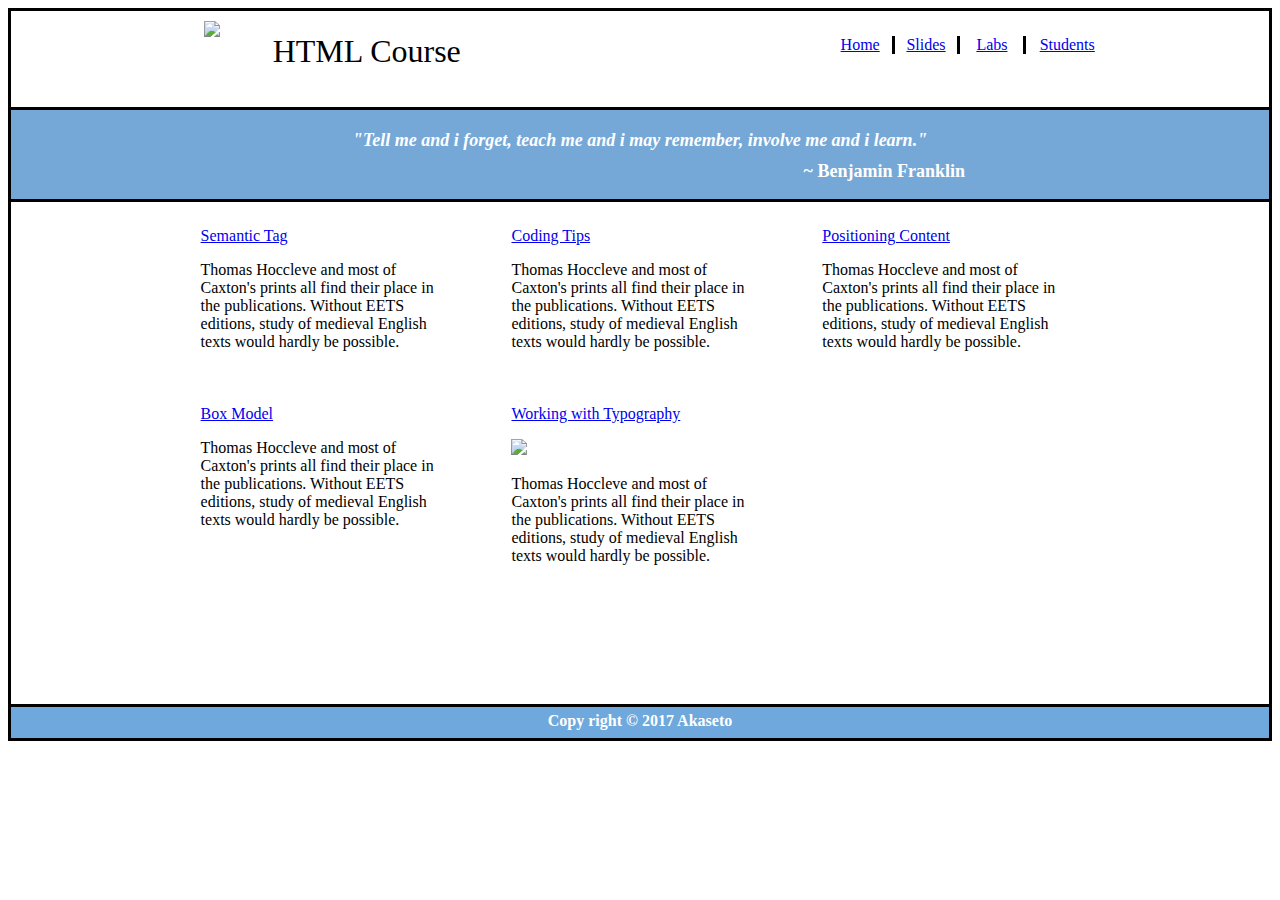
==== layout/page/index.html @ 0335584d "bai_lab6" ====
<!DOCTYPE html>
<html>
<head>
	<title>Lab6</title>
	<meta charset="utf-8">
	<link rel="stylesheet" type="text/css" href="../css/style.css">
</head>
<body>
	<div class="header">
		<div class="header1">
			<div class="header-img">
				<div class="headerimg">
				<img src="https://yt3.ggpht.com/a-/ACSszfGLdZLcISF64kn9fK5_MRii3f0tCkp1J-eNwg=s800-mo-c-c0xffffffff-rj-k-no" class="img1">
				</div>
			</div>
			<div class="header-text">
				<div class="text">HTML Course</div>
			</div>
		</div>
		<div class="header2">
			<div class="header-content"><a href="#">Home</a></div>
			<div class="header-content"><a href="#">Slides</a></div>
			<div class="header-content"><a href="#">Labs</a></div>
			<div id="header-content4" class="header-content"><a href="#">Students</a></div>
		</div>
	</div>
	<div class="clear-both"></div>
	<div class="nav-bar">
		<div class="text1">"Tell me and i forget, teach me and i may remember, involve me and i learn."</div>
		<div class="text2">~ Benjamin Franklin</div>
	</div>
	<div class="main-content">
		<div class="content">
			<div><a href="#">Semantic Tag</a></div>
			<div>
				<p>Thomas Hoccleve and most of Caxton's prints all find their place in the publications. Without EETS editions, study of medieval English texts would hardly be possible.</p>
			</div>
		</div>
		<div class="content">
			<div><a href="#">Coding Tips</a></div>
			<div>
				<p>Thomas Hoccleve and most of Caxton's prints all find their place in the publications. Without EETS editions, study of medieval English texts would hardly be possible.</p>
			</div>
		</div>
		<div class="content">
		    <div><a href="#">Positioning Content</a></div>
		    <div>
		    	<p>Thomas Hoccleve and most of Caxton's prints all find their place in the publications. Without EETS editions, study of medieval English texts would hardly be possible.</p>
		    </div>
		</div>
		<div class="content">
			<div><a href="#">Box Model</a></div>
			<div>
				<p>Thomas Hoccleve and most of Caxton's prints all find their place in the publications. Without EETS editions, study of medieval English texts would hardly be possible.</p>
			</div>
		</div>
		<div class="content">
			<div><a href="#">Working with Typography</a></div>	
			<div><p></p></div>
			<img src="https://www.csschopper.com/blog/wp-content/uploads/2010/09/Web-Typography-Rules.png" class="img">
			<div>
				<p>Thomas Hoccleve and most of Caxton's prints all find their place in the publications. Without EETS editions, study of medieval English texts would hardly be possible.</p>
			</div>
		</div>
	</div>	
	<div class="clear-both"></div>
	<div class="footer">Copy right &#169; 2017 Akaseto</div>
</body>
</html>
---- layout/css/style.css ----
.header {
	background-color: white;
	color: black;
	border: black 3px solid;
	height: 96px;
}
.header1 {
	float:left;
	width: 40%
}
.header-img {
	float: left;
	width: 48%
}
.headerimg {
	padding-top: 10px;
	padding-left: 80%;
	width: 100%
}
.img1 {
	width: 25%
}
.header-text {
	float: right;
	width: 48%
}
.text {
	font-size: xx-large;
	padding-top: 22px;
}
.header2 {
	float: right;
	width: 25%;
	padding-top: 2%;
	padding-left: 15%;
	padding-right: 10%;
}
.header-content {
	border-right: black 3px solid;
	float: left;
	width: 20%;
	text-align: center;
}
#header-content4 {
	border-right: black 0px solid;
	margin-left: 3%;
}
.nav-bar {
	background-color: #75a8d7;
	border: black 3px solid;
	border-top: black 0px solid;
	height: 89px;
}
.text1 {
	background-color: #75a8d7;
	color: white;
	text-align: center;
	padding-top: 20px;
	font-size: large;
	font-style: italic;
	font-weight: bold;
}
.text2 {
	background-color: #75a8d7;
	color: white;
	font-size: large;
	font-weight: bold;
	padding-left: 63%;
	padding-top: 10px;
}
.main-content{
	background-color: white;
	color: black;
	padding-top: 2%;
	padding-left: 15%;
	padding-right: 10%;
	padding-bottom: 10%;
	border-left: black 3px solid;
	border-right: black 3px solid;
	height: 350px;
}
.content{
	width: 25%;
	float: left;
	margin-right: 8%;
	margin-bottom: 4%
}
.img{
	width: 100%
}
.clear-both {
	clear: both;
}
.footer{
	background-color: #6fa8dc;
	color: white;
	border: black 3px solid;
	text-align: center;
	font-weight: bolder;
	height: 26px;
	padding-top: 5px;
}
.a{
	color: #4b4bf3;
	font-size: larger;
	font-weight: bold;
}
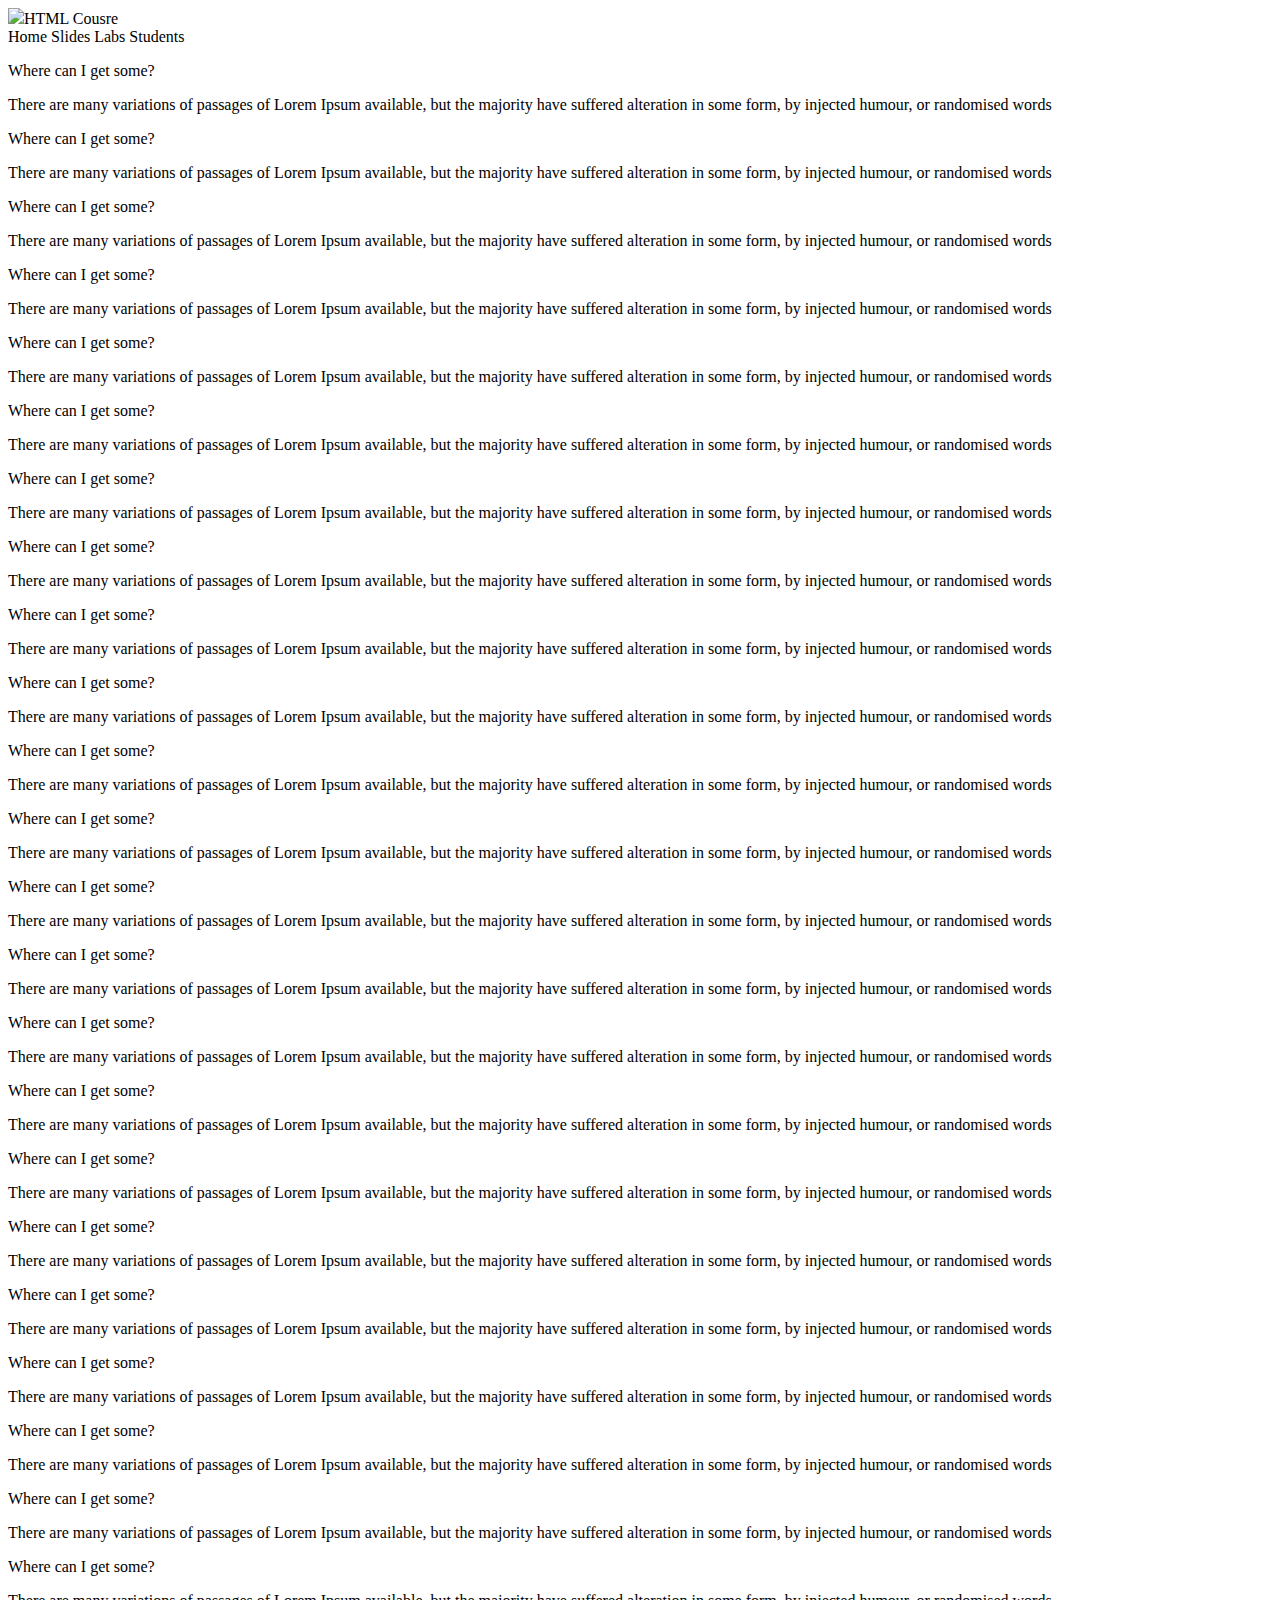
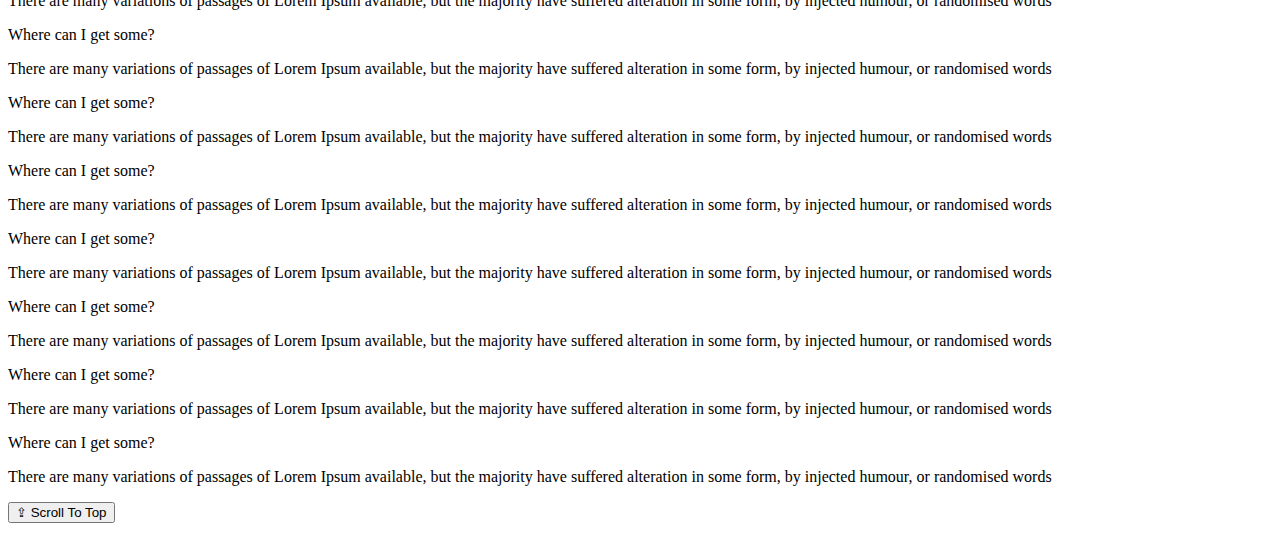
==== commit f5f75182: "baitap1" ====
--- a/layout/page/index.html
+++ b/layout/page/index.html
@@ -1,69 +1,88 @@
 <!DOCTYPE html>
 <html>
 <head>
-	<title>Lab6</title>
+	<title>bài tập lab7</title>
 	<meta charset="utf-8">
-	<link rel="stylesheet" type="text/css" href="../css/style.css">
+	<link rel="stylesheet" type="text/css" href="DAY4.css">
+	<link href="https://fonts.googleapis.com/css?family=Knewave|Sniglet" rel="stylesheet">
 </head>
 <body>
-	<div class="header">
-		<div class="header1">
-			<div class="header-img">
-				<div class="headerimg">
-				<img src="https://yt3.ggpht.com/a-/ACSszfGLdZLcISF64kn9fK5_MRii3f0tCkp1J-eNwg=s800-mo-c-c0xffffffff-rj-k-no" class="img1">
-				</div>
-			</div>
-			<div class="header-text">
-				<div class="text">HTML Course</div>
-			</div>
+	<header>
+		<div class="box1">
+			<img id="anh1" src="https://scontent.fhan3-1.fna.fbcdn.net/v/t1.15752-9/43738998_263099211012065_3326528771493724160_n.png?_nc_cat=110&oh=c6498b20038000ea834d8804533471af&oe=5C5A6299">HTML Cousre
 		</div>
-		<div class="header2">
-			<div class="header-content"><a href="#">Home</a></div>
-			<div class="header-content"><a href="#">Slides</a></div>
-			<div class="header-content"><a href="#">Labs</a></div>
-			<div id="header-content4" class="header-content"><a href="#">Students</a></div>
-		</div>
+	<div class="box2">
+		<span> Home </span>
+		<span>Slides</span>
+		<span>Labs</span>
+		<span class="bo">Students</span>
 	</div>
-	<div class="clear-both"></div>
-	<div class="nav-bar">
-		<div class="text1">"Tell me and i forget, teach me and i may remember, involve me and i learn."</div>
-		<div class="text2">~ Benjamin Franklin</div>
-	</div>
-	<div class="main-content">
-		<div class="content">
-			<div><a href="#">Semantic Tag</a></div>
-			<div>
-				<p>Thomas Hoccleve and most of Caxton's prints all find their place in the publications. Without EETS editions, study of medieval English texts would hardly be possible.</p>
-			</div>
-		</div>
-		<div class="content">
-			<div><a href="#">Coding Tips</a></div>
-			<div>
-				<p>Thomas Hoccleve and most of Caxton's prints all find their place in the publications. Without EETS editions, study of medieval English texts would hardly be possible.</p>
-			</div>
-		</div>
-		<div class="content">
-		    <div><a href="#">Positioning Content</a></div>
-		    <div>
-		    	<p>Thomas Hoccleve and most of Caxton's prints all find their place in the publications. Without EETS editions, study of medieval English texts would hardly be possible.</p>
-		    </div>
-		</div>
-		<div class="content">
-			<div><a href="#">Box Model</a></div>
-			<div>
-				<p>Thomas Hoccleve and most of Caxton's prints all find their place in the publications. Without EETS editions, study of medieval English texts would hardly be possible.</p>
-			</div>
-		</div>
-		<div class="content">
-			<div><a href="#">Working with Typography</a></div>	
-			<div><p></p></div>
-			<img src="https://www.csschopper.com/blog/wp-content/uploads/2010/09/Web-Typography-Rules.png" class="img">
-			<div>
-				<p>Thomas Hoccleve and most of Caxton's prints all find their place in the publications. Without EETS editions, study of medieval English texts would hardly be possible.</p>
-			</div>
-		</div>
-	</div>	
-	<div class="clear-both"></div>
-	<div class="footer">Copy right &#169; 2017 Akaseto</div>
+
+	</header>
+	<section>
+		<div class="doan1"> <p>Where can I get some?</p>
+There are many variations of passages of Lorem Ipsum available, but the majority have suffered alteration in some form, by injected humour, or randomised words </div>
+       <div class="doan1"> <p>Where can I get some?</p>
+There are many variations of passages of Lorem Ipsum available, but the majority have suffered alteration in some form, by injected humour, or randomised words </div>
+      <div class="doan1"><p>Where can I get some?</p>
+There are many variations of passages of Lorem Ipsum available, but the majority have suffered alteration in some form, by injected humour, or randomised words </div>
+      <div class="doan1"> <p>Where can I get some?</p>
+There are many variations of passages of Lorem Ipsum available, but the majority have suffered alteration in some form, by injected humour, or randomised words </div>
+      <div class="doan1"><p>Where can I get some?</p>
+There are many variations of passages of Lorem Ipsum available, but the majority have suffered alteration in some form, by injected humour, or randomised words </div>
+      <div class="doan1"> <p>Where can I get some?</p>
+There are many variations of passages of Lorem Ipsum available, but the majority have suffered alteration in some form, by injected humour, or randomised words </div>
+      <div class="doan1"> <p>Where can I get some?</p>
+There are many variations of passages of Lorem Ipsum available, but the majority have suffered alteration in some form, by injected humour, or randomised words </div>
+     <div class="doan1"> <p>Where can I get some?</p>
+There are many variations of passages of Lorem Ipsum available, but the majority have suffered alteration in some form, by injected humour, or randomised words </div>
+<div class="doan1"> <p>Where can I get some?</p>
+There are many variations of passages of Lorem Ipsum available, but the majority have suffered alteration in some form, by injected humour, or randomised words </div>
+<div class="doan1"> <p>Where can I get some?</p>
+There are many variations of passages of Lorem Ipsum available, but the majority have suffered alteration in some form, by injected humour, or randomised words </div>
+<div class="doan1"> <p>Where can I get some?</p>
+There are many variations of passages of Lorem Ipsum available, but the majority have suffered alteration in some form, by injected humour, or randomised words </div>
+<div class="doan1"> <p>Where can I get some?</p>
+There are many variations of passages of Lorem Ipsum available, but the majority have suffered alteration in some form, by injected humour, or randomised words </div>
+<div class="doan1"> <p>Where can I get some?</p>
+There are many variations of passages of Lorem Ipsum available, but the majority have suffered alteration in some form, by injected humour, or randomised words </div>
+<div class="doan1"> <p>Where can I get some?</p>
+There are many variations of passages of Lorem Ipsum available, but the majority have suffered alteration in some form, by injected humour, or randomised words </div>
+<div class="doan1"> <p>Where can I get some?</p>
+There are many variations of passages of Lorem Ipsum available, but the majority have suffered alteration in some form, by injected humour, or randomised words </div>
+<div class="doan1"> <p>Where can I get some?</p>
+There are many variations of passages of Lorem Ipsum available, but the majority have suffered alteration in some form, by injected humour, or randomised words </div>
+<div class="doan1"> <p>Where can I get some?</p>
+There are many variations of passages of Lorem Ipsum available, but the majority have suffered alteration in some form, by injected humour, or randomised words </div>
+<div class="doan1"> <p>Where can I get some?</p>
+There are many variations of passages of Lorem Ipsum available, but the majority have suffered alteration in some form, by injected humour, or randomised words </div>
+<div class="doan1"> <p>Where can I get some?</p>
+There are many variations of passages of Lorem Ipsum available, but the majority have suffered alteration in some form, by injected humour, or randomised words </div>
+<div class="doan1"> <p>Where can I get some?</p>
+There are many variations of passages of Lorem Ipsum available, but the majority have suffered alteration in some form, by injected humour, or randomised words </div>
+<div class="doan1"> <p>Where can I get some?</p>
+There are many variations of passages of Lorem Ipsum available, but the majority have suffered alteration in some form, by injected humour, or randomised words </div>
+<div class="doan1"> <p>Where can I get some?</p>
+There are many variations of passages of Lorem Ipsum available, but the majority have suffered alteration in some form, by injected humour, or randomised words </div>
+<div class="doan1"> <p>Where can I get some?</p>
+There are many variations of passages of Lorem Ipsum available, but the majority have suffered alteration in some form, by injected humour, or randomised words </div>
+<div class="doan1"> <p>Where can I get some?</p>
+There are many variations of passages of Lorem Ipsum available, but the majority have suffered alteration in some form, by injected humour, or randomised words </div>
+<div class="doan1"> <p>Where can I get some?</p>
+There are many variations of passages of Lorem Ipsum available, but the majority have suffered alteration in some form, by injected humour, or randomised words </div>
+<div class="doan1"> <p>Where can I get some?</p>
+There are many variations of passages of Lorem Ipsum available, but the majority have suffered alteration in some form, by injected humour, or randomised words </div>
+<div class="doan1"> <p>Where can I get some?</p>
+There are many variations of passages of Lorem Ipsum available, but the majority have suffered alteration in some form, by injected humour, or randomised words </div>
+<div class="doan1"> <p>Where can I get some?</p>
+There are many variations of passages of Lorem Ipsum available, but the majority have suffered alteration in some form, by injected humour, or randomised words </div>
+<div class="doan1"> <p>Where can I get some?</p>
+There are many variations of passages of Lorem Ipsum available, but the majority have suffered alteration in some form, by injected humour, or randomised words </div>
+<div class="doan1"> <p>Where can I get some?</p>
+There are many variations of passages of Lorem Ipsum available, but the majority have suffered alteration in some form, by injected humour, or randomised words </div>
+<p class="len"> <a href="#"><button>⇪ Scroll To Top</button></a></p>
+	</section>
+	<footer></footer>
+ 
 </body>
 </html>